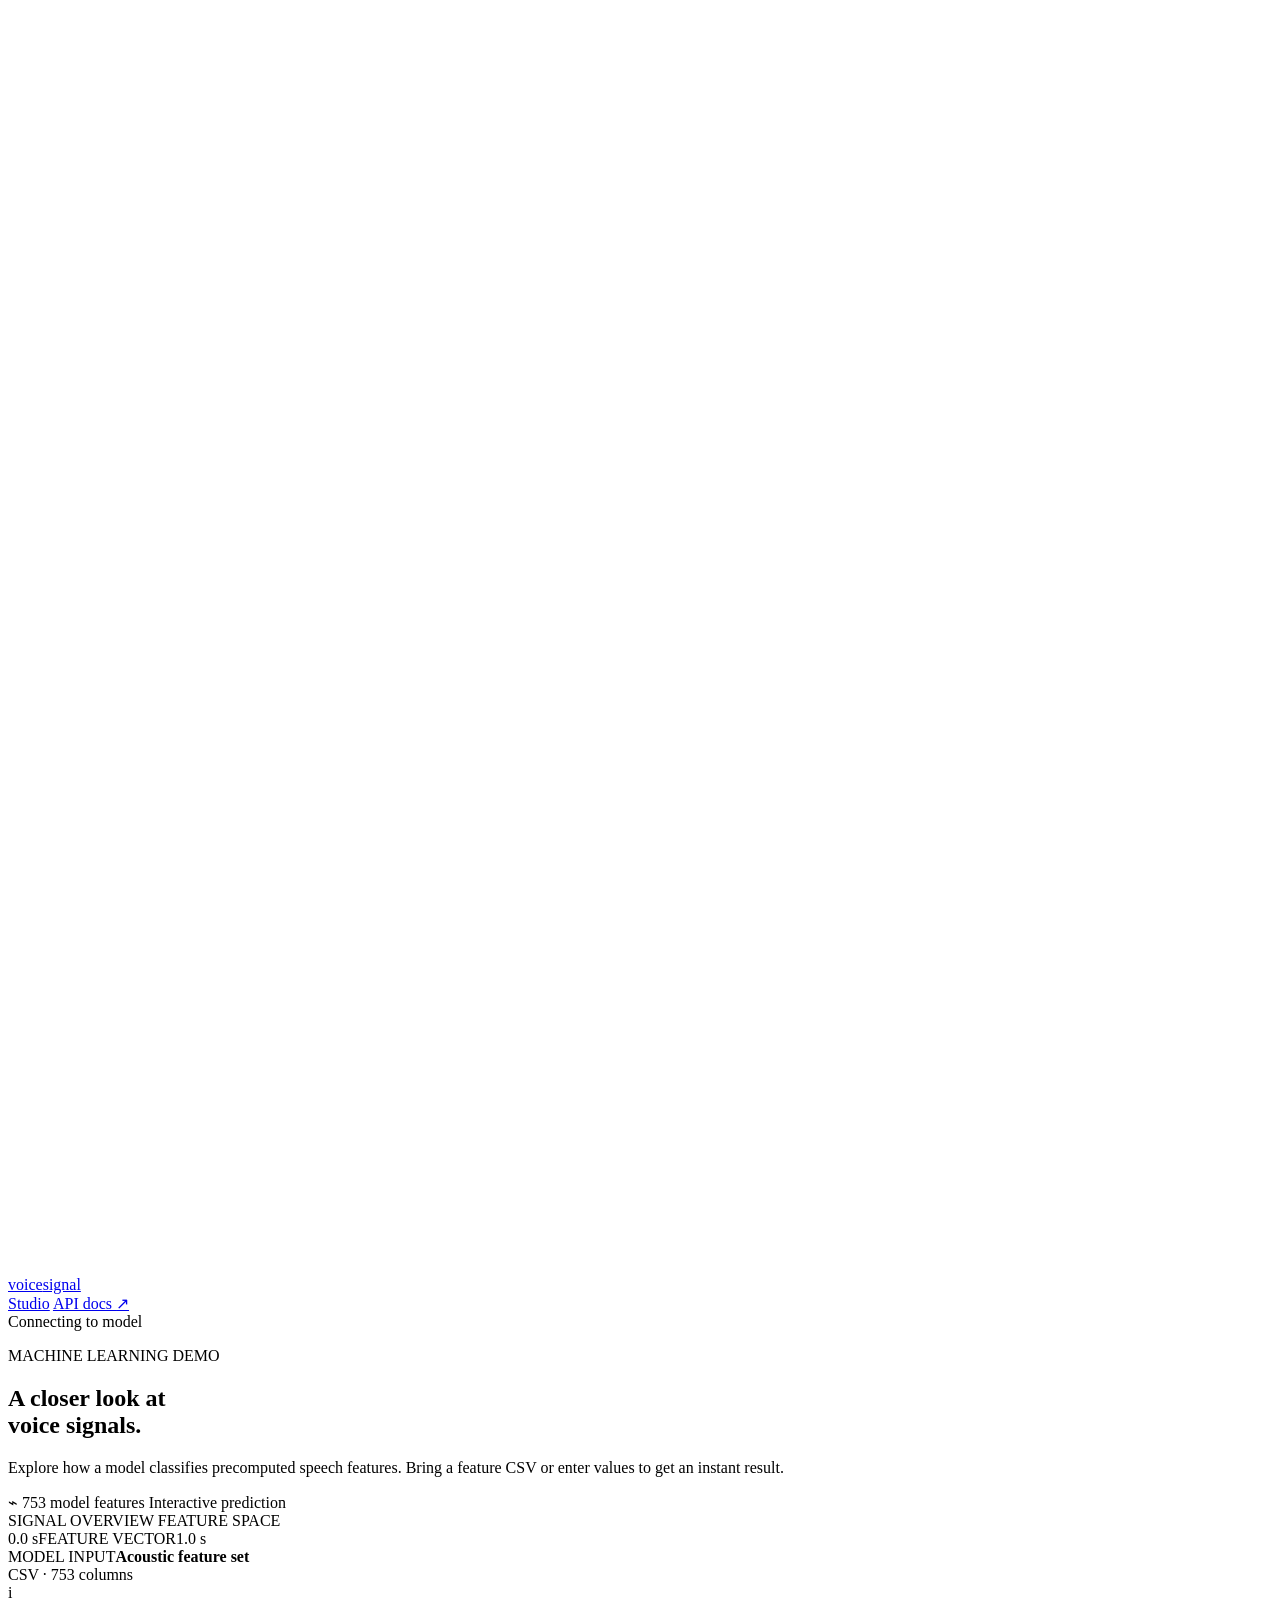
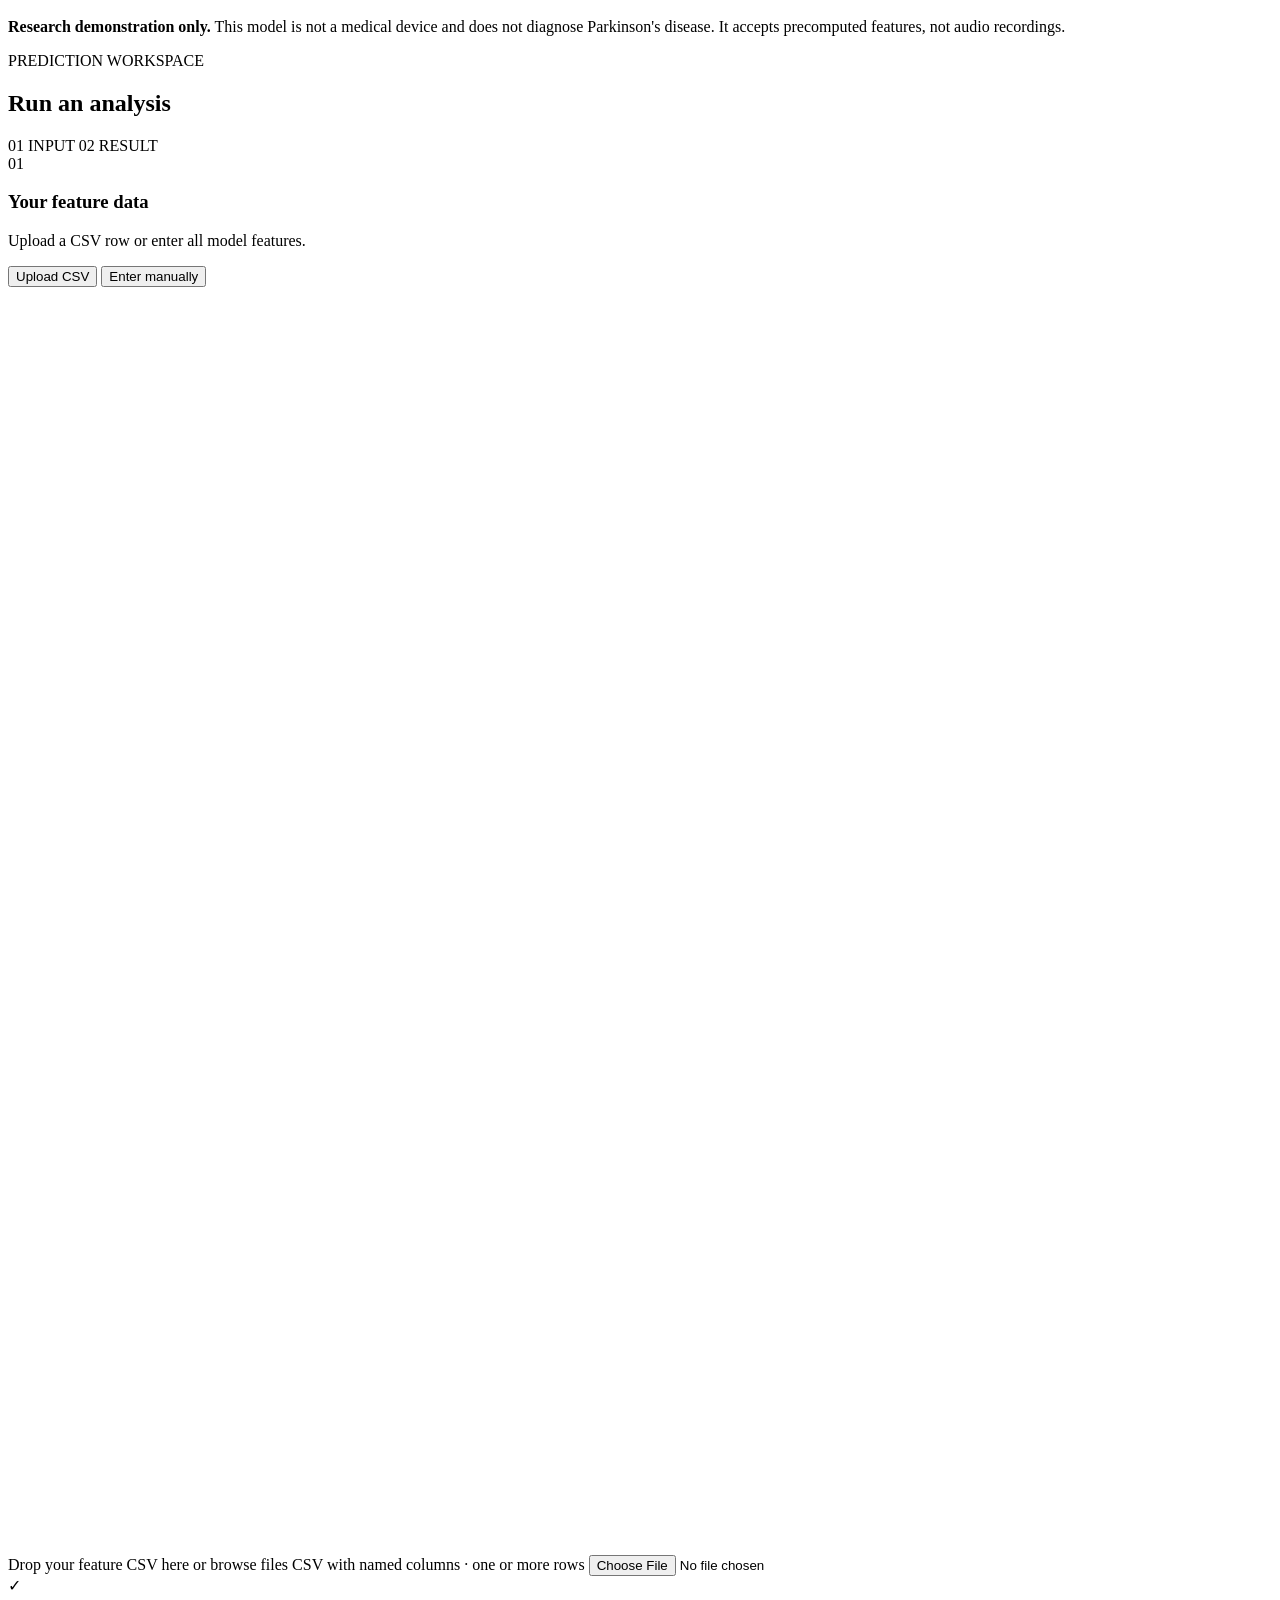
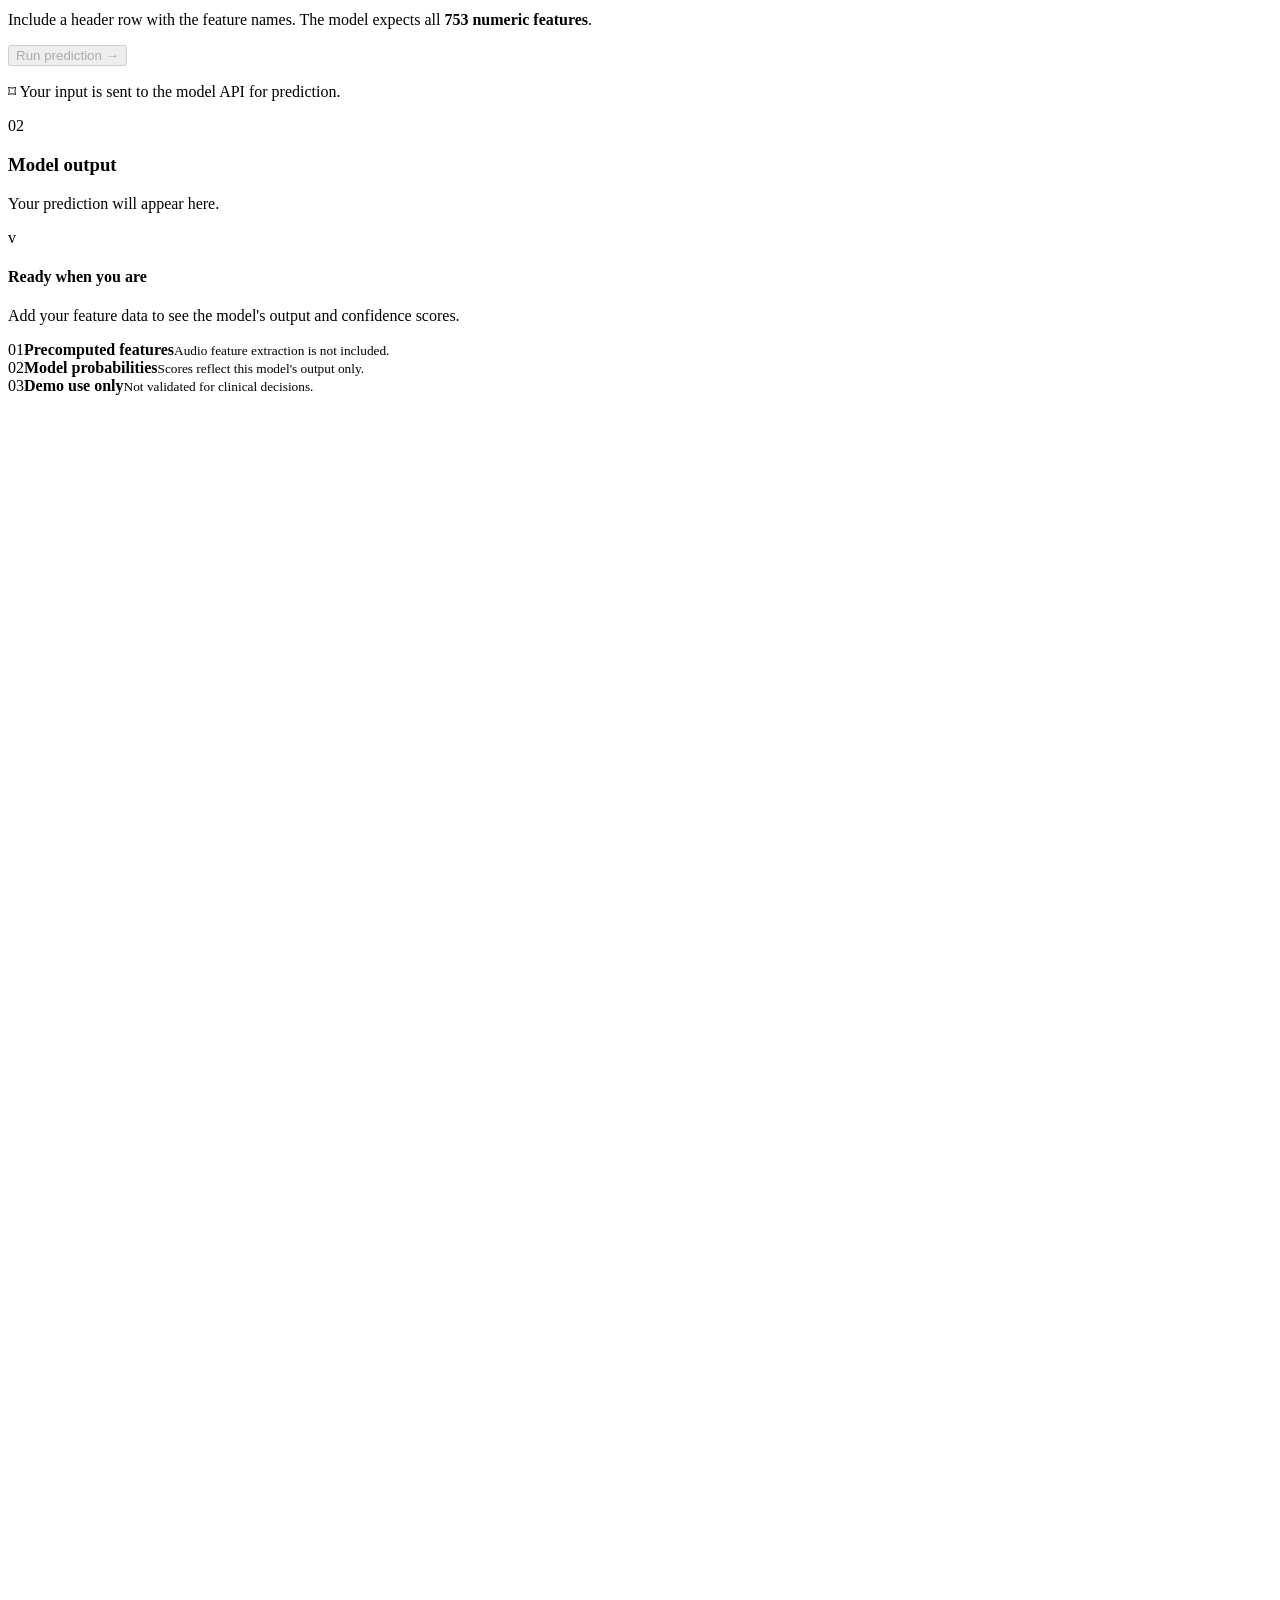
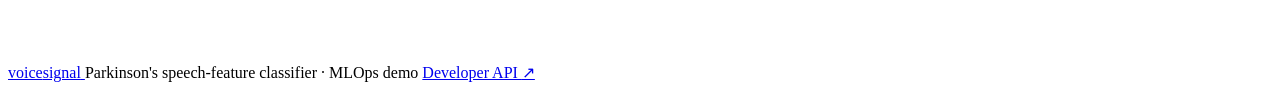
==== api/static/index.html @ 4277b414 "Add interactive prediction frontend Co-authored-by: Copilot <223556219+Copilot@users.noreply.github." ====
<!doctype html>
<html lang="en">
  <head>
    <meta charset="utf-8">
    <meta name="viewport" content="width=device-width, initial-scale=1">
    <meta
      name="description"
      content="Explore a Parkinson's speech-feature machine-learning demo."
    >
    <meta name="theme-color" content="#f5f7f5">
    <title>Parkinson's ML Studio</title>
    <link rel="preconnect" href="https://fonts.googleapis.com">
    <link rel="preconnect" href="https://fonts.gstatic.com" crossorigin>
    <link
      href="https://fonts.googleapis.com/css2?family=DM+Sans:wght@400;500;600;700&family=Manrope:wght@400;500;600;700;800&display=swap"
      rel="stylesheet"
    >
    <link rel="stylesheet" href="/styles.css">
    <script src="/app.js" defer></script>
  </head>
  <body>
    <div class="page-shell">
      <header class="topbar">
        <a class="brand" href="/" aria-label="Parkinson's ML Studio home">
          <span class="brand-mark" aria-hidden="true">
            <svg viewBox="0 0 32 32" fill="none">
              <path d="M4 17h5l3-9 6 17 4-11 2 3h4" />
            </svg>
          </span>
          <span class="brand-name">voice<span>signal</span></span>
        </a>
        <nav class="top-nav" aria-label="Main navigation">
          <a class="nav-link active" href="#analyze">Studio</a>
          <a class="nav-link" href="/docs" target="_blank" rel="noreferrer">API docs <span aria-hidden="true">↗</span></a>
        </nav>
        <div class="service-indicator">
          <span class="status-dot" id="status-dot"></span>
          <span id="service-status" role="status">Connecting to model</span>
        </div>
      </header>

      <main id="analyze">
        <section class="intro">
          <div class="intro-copy">
            <p class="eyebrow"><span class="eyebrow-line"></span> MACHINE LEARNING DEMO</p>
            <h1>A closer look at<br><span>voice signals.</span></h1>
            <p class="intro-text">
              Explore how a model classifies precomputed speech features.
              Bring a feature CSV or enter values to get an instant result.
            </p>
            <div class="intro-meta">
              <span class="meta-icon" aria-hidden="true">⌁</span>
              <span>753 model features</span>
              <span class="meta-divider"></span>
              <span>Interactive prediction</span>
            </div>
          </div>
          <div class="signal-card" aria-label="Illustrative voice waveform">
            <div class="signal-card-top">
              <span class="signal-label"><span class="live-pulse"></span> SIGNAL OVERVIEW</span>
              <span class="signal-window">FEATURE SPACE</span>
            </div>
            <div class="waveform" aria-hidden="true">
              <span style="--h:20%"></span><span style="--h:34%"></span>
              <span style="--h:26%"></span><span style="--h:45%"></span>
              <span style="--h:36%"></span><span style="--h:58%"></span>
              <span style="--h:42%"></span><span style="--h:74%"></span>
              <span style="--h:50%"></span><span style="--h:88%"></span>
              <span style="--h:56%"></span><span style="--h:66%"></span>
              <span style="--h:39%"></span><span style="--h:79%"></span>
              <span style="--h:48%"></span><span style="--h:96%"></span>
              <span style="--h:63%"></span><span style="--h:72%"></span>
              <span style="--h:43%"></span><span style="--h:83%"></span>
              <span style="--h:55%"></span><span style="--h:68%"></span>
              <span style="--h:34%"></span><span style="--h:52%"></span>
              <span style="--h:29%"></span><span style="--h:44%"></span>
              <span style="--h:22%"></span><span style="--h:36%"></span>
              <span style="--h:17%"></span><span style="--h:30%"></span>
              <span style="--h:14%"></span><span style="--h:24%"></span>
              <span style="--h:12%"></span><span style="--h:20%"></span>
            </div>
            <div class="signal-axis"><span>0.0 s</span><span>FEATURE VECTOR</span><span>1.0 s</span></div>
            <div class="signal-card-foot">
              <div><span class="foot-label">MODEL INPUT</span><strong>Acoustic feature set</strong></div>
              <span class="foot-chip">CSV · 753 columns</span>
            </div>
          </div>
        </section>

        <section class="notice" aria-label="Important information">
          <span class="notice-icon" aria-hidden="true">i</span>
          <p>
            <strong>Research demonstration only.</strong>
            This model is not a medical device and does not diagnose Parkinson's disease.
            It accepts precomputed features, not audio recordings.
          </p>
        </section>

        <section class="workspace" aria-labelledby="workspace-title">
          <div class="workspace-heading">
            <div>
              <p class="eyebrow">PREDICTION WORKSPACE</p>
              <h2 id="workspace-title">Run an analysis</h2>
            </div>
            <span class="workspace-step"><span>01</span> INPUT <i></i><span>02</span> RESULT</span>
          </div>

          <div class="workspace-grid">
            <section class="input-panel panel" aria-labelledby="input-title">
              <div class="panel-heading">
                <div class="panel-heading-icon" aria-hidden="true">01</div>
                <div>
                  <h3 id="input-title">Your feature data</h3>
                  <p>Upload a CSV row or enter all model features.</p>
                </div>
              </div>

              <div class="mode-switch" role="tablist" aria-label="Feature input method">
                <button class="mode-tab selected" id="upload-tab" type="button" role="tab" aria-selected="true" aria-controls="upload-panel">Upload CSV</button>
                <button class="mode-tab" id="manual-tab" type="button" role="tab" aria-selected="false" aria-controls="manual-panel">Enter manually</button>
              </div>

              <div class="mode-panel" id="upload-panel" role="tabpanel" aria-labelledby="upload-tab">
                <label class="dropzone" id="dropzone" for="csv-file">
                  <span class="upload-icon" aria-hidden="true">
                    <svg viewBox="0 0 24 24" fill="none">
                      <path d="M12 15V4m0 0L8 8m4-4 4 4M5 14v4a2 2 0 0 0 2 2h10a2 2 0 0 0 2-2v-4" />
                    </svg>
                  </span>
                  <span class="dropzone-title">Drop your feature CSV here</span>
                  <span class="dropzone-subtitle">or <span class="browse-link">browse files</span></span>
                  <span class="file-hint">CSV with named columns · one or more rows</span>
                  <input id="csv-file" type="file" accept=".csv,text/csv">
                </label>
                <div class="file-loaded" id="file-loaded" hidden>
                  <span class="file-badge" aria-hidden="true">CSV</span>
                  <div class="file-details">
                    <strong id="file-name"></strong>
                    <span id="file-summary"></span>
                  </div>
                  <button class="text-button" id="remove-file" type="button" aria-label="Remove uploaded CSV">Remove</button>
                </div>
                <div class="row-picker" id="row-picker" hidden>
                  <label for="row-select">Choose a row to analyze</label>
                  <div class="row-picker-control">
                    <select id="row-select"></select>
                    <button class="button button-secondary" id="load-row" type="button">Load row</button>
                  </div>
                  <p class="field-help">Identifier and target columns are ignored. Use a single example row or a compatible feature dataset.</p>
                </div>
                <div class="upload-help">
                  <span class="help-check" aria-hidden="true">✓</span>
                  <p>Include a header row with the feature names. The model expects all <strong>753 numeric features</strong>.</p>
                </div>
              </div>

              <div class="mode-panel" id="manual-panel" role="tabpanel" aria-labelledby="manual-tab" hidden>
                <div class="manual-summary">
                  <span id="manual-progress">0 of 753 features filled</span>
                  <button class="text-button" id="clear-fields" type="button">Clear all</button>
                </div>
                <label class="search-wrap" for="feature-search">
                  <span aria-hidden="true">⌕</span>
                  <input id="feature-search" type="search" placeholder="Find a feature, e.g. jitter" autocomplete="off">
                  <kbd>⌘ K</kbd>
                </label>
                <div class="feature-groups" id="feature-groups">
                  <div class="loading-state"><span class="spinner"></span> Loading feature schema…</div>
                </div>
              </div>

              <div class="form-error" id="form-error" role="alert" hidden></div>
              <button class="button button-primary analyze-button" id="analyze-button" type="button" disabled>
                <span>Run prediction</span>
                <span class="button-arrow" aria-hidden="true">→</span>
              </button>
              <p class="privacy-note"><span aria-hidden="true">⌑</span> Your input is sent to the model API for prediction.</p>
            </section>

            <section class="result-panel panel" aria-labelledby="result-title" aria-live="polite">
              <div class="panel-heading">
                <div class="panel-heading-icon result-icon" aria-hidden="true">02</div>
                <div>
                  <h3 id="result-title">Model output</h3>
                  <p>Your prediction will appear here.</p>
                </div>
              </div>
              <div class="result-empty" id="result-empty">
                <div class="empty-art" aria-hidden="true">
                  <div class="empty-orbit orbit-one"></div>
                  <div class="empty-orbit orbit-two"></div>
                  <div class="empty-core"><span>v</span></div>
                  <i class="orbit-dot dot-one"></i><i class="orbit-dot dot-two"></i>
                  <i class="orbit-dot dot-three"></i>
                </div>
                <h4>Ready when you are</h4>
                <p>Add your feature data to see the model's output and confidence scores.</p>
              </div>
              <div class="result-loading" id="result-loading" hidden>
                <span class="spinner"></span>
                <strong>Analyzing feature vector</strong>
                <span>Sending securely to the prediction API…</span>
              </div>
              <div class="result-content" id="result-content" hidden>
                <div class="result-kicker">PREDICTED MODEL CLASS</div>
                <div class="prediction-class" id="prediction-class">Class —</div>
                <p class="result-caption">Classifier output · not a diagnosis</p>
                <div class="probability-heading">
                  <h4>Class probabilities</h4>
                  <span>MODEL CONFIDENCE</span>
                </div>
                <div class="probability-list" id="probability-list"></div>
                <div class="result-foot">
                  <span class="result-check" aria-hidden="true">✓</span>
                  <span>Analysis complete</span>
                  <span class="result-timestamp" id="result-timestamp"></span>
                </div>
                <button class="button button-secondary another-button" id="another-button" type="button">Run another prediction <span aria-hidden="true">↻</span></button>
              </div>
              <div class="result-error" id="result-error" role="alert" hidden></div>
            </section>
          </div>
        </section>

        <section class="bottom-strip">
          <div class="bottom-item"><span class="bottom-symbol">01</span><span><strong>Precomputed features</strong><small>Audio feature extraction is not included.</small></span></div>
          <span class="bottom-separator"></span>
          <div class="bottom-item"><span class="bottom-symbol">02</span><span><strong>Model probabilities</strong><small>Scores reflect this model's output only.</small></span></div>
          <span class="bottom-separator"></span>
          <div class="bottom-item"><span class="bottom-symbol">03</span><span><strong>Demo use only</strong><small>Not validated for clinical decisions.</small></span></div>
        </section>
      </main>

      <footer class="footer">
        <a class="brand footer-brand" href="/">
          <span class="brand-mark" aria-hidden="true">
            <svg viewBox="0 0 32 32" fill="none"><path d="M4 17h5l3-9 6 17 4-11 2 3h4" /></svg>
          </span>
          <span class="brand-name">voice<span>signal</span></span>
        </a>
        <span>Parkinson's speech-feature classifier · MLOps demo</span>
        <a href="/docs" target="_blank" rel="noreferrer">Developer API <span aria-hidden="true">↗</span></a>
      </footer>
    </div>
  </body>
</html>
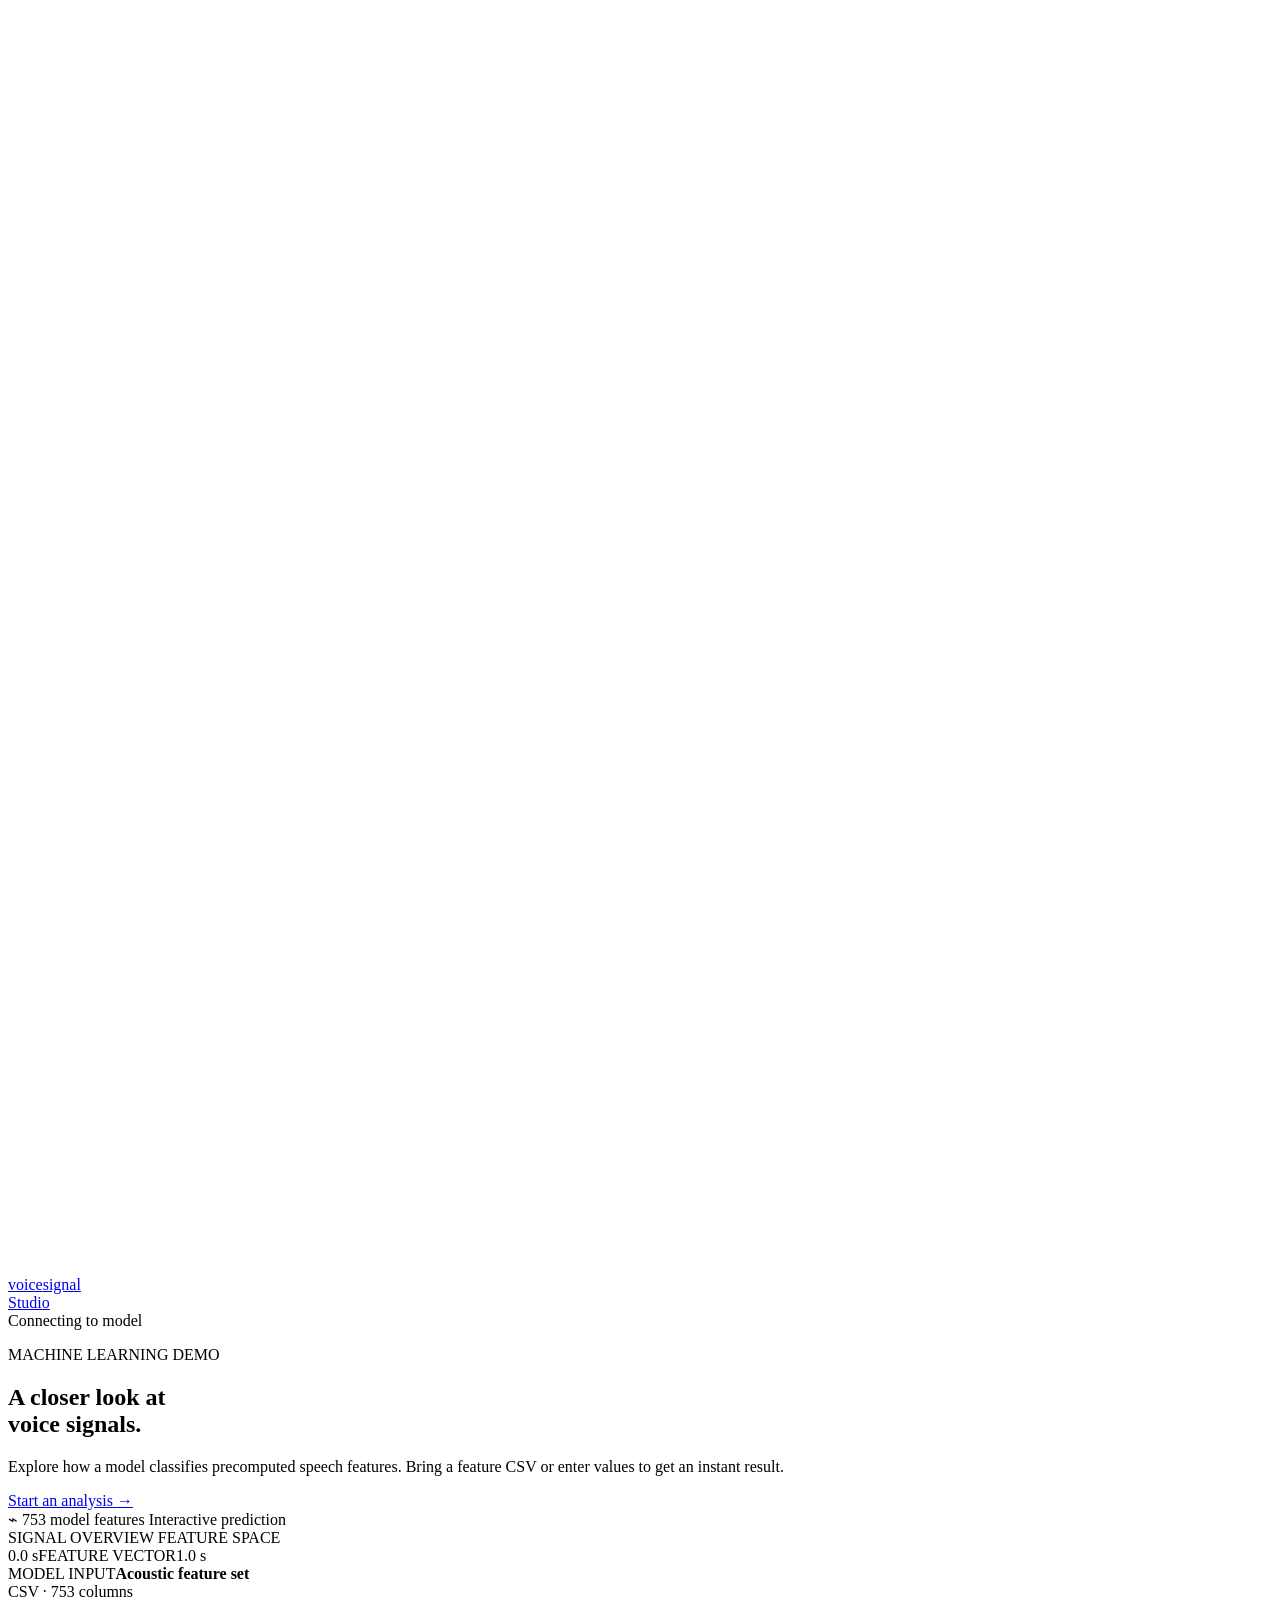
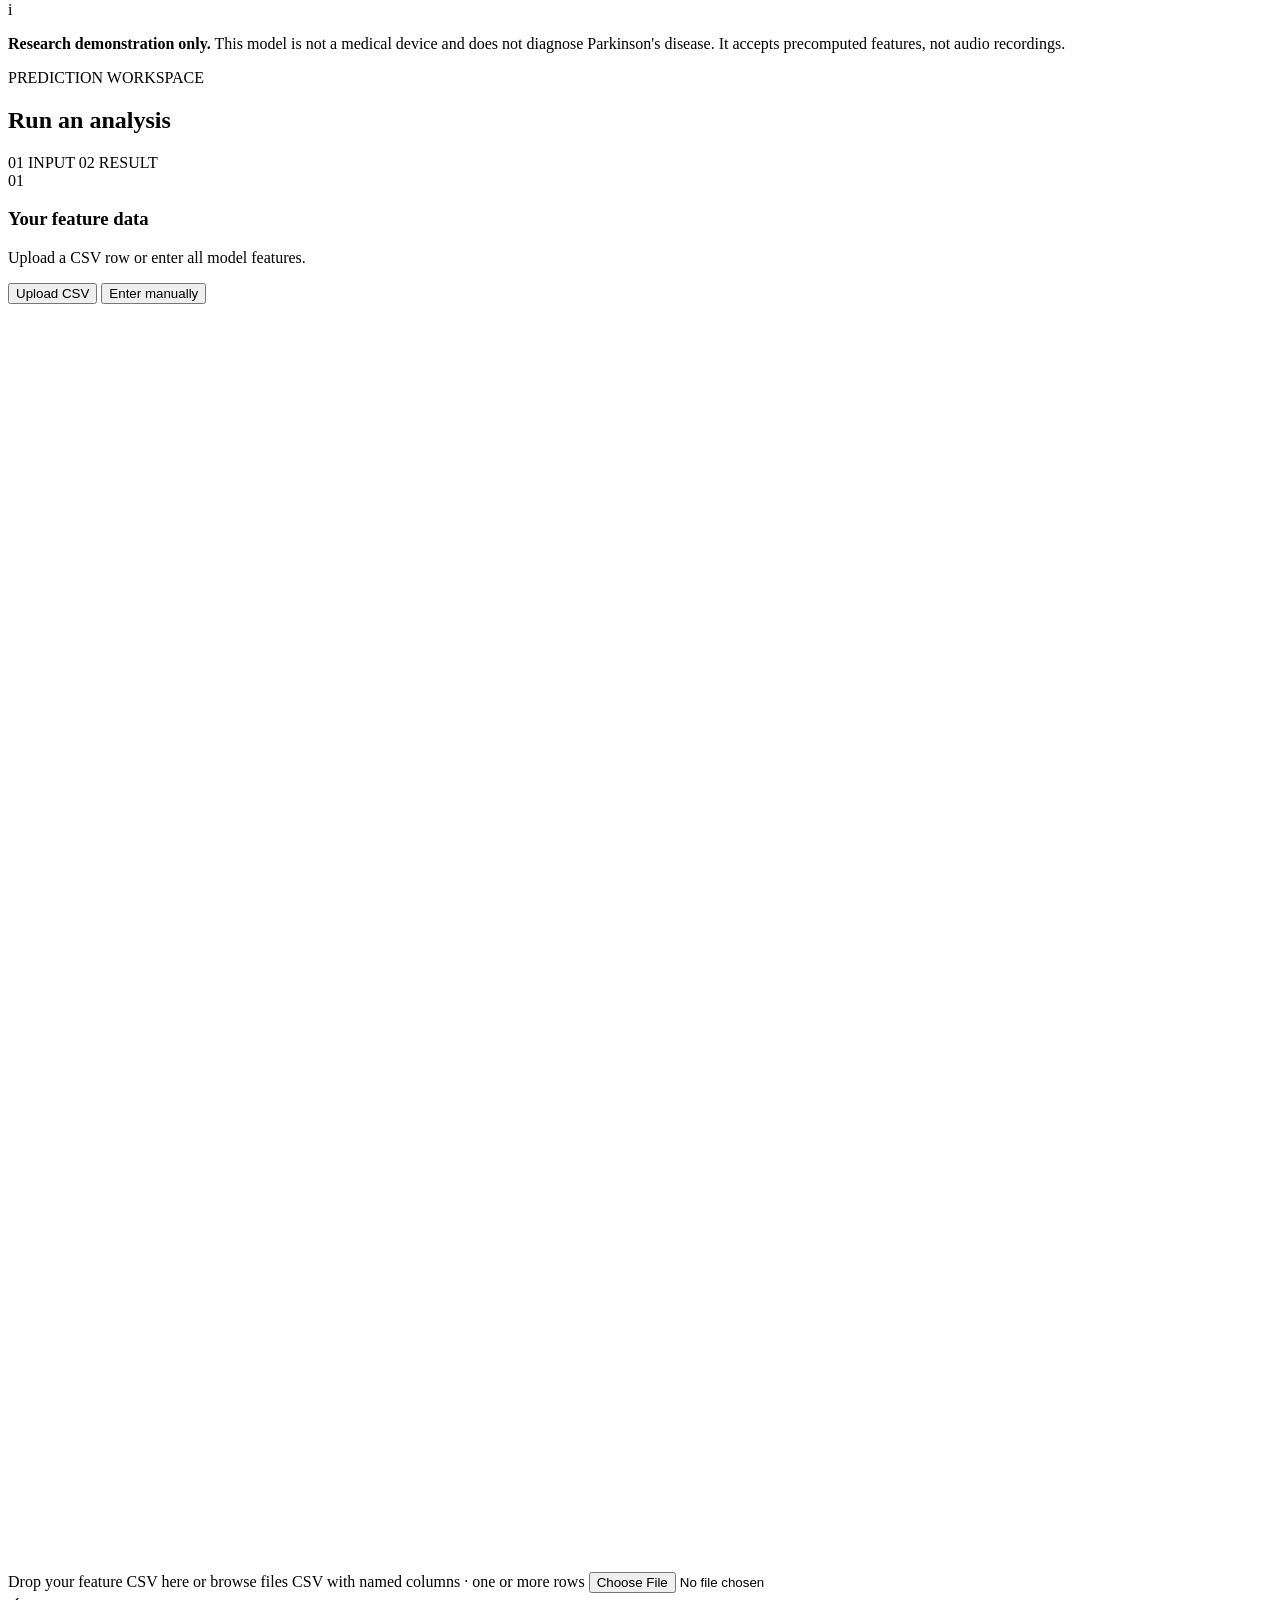
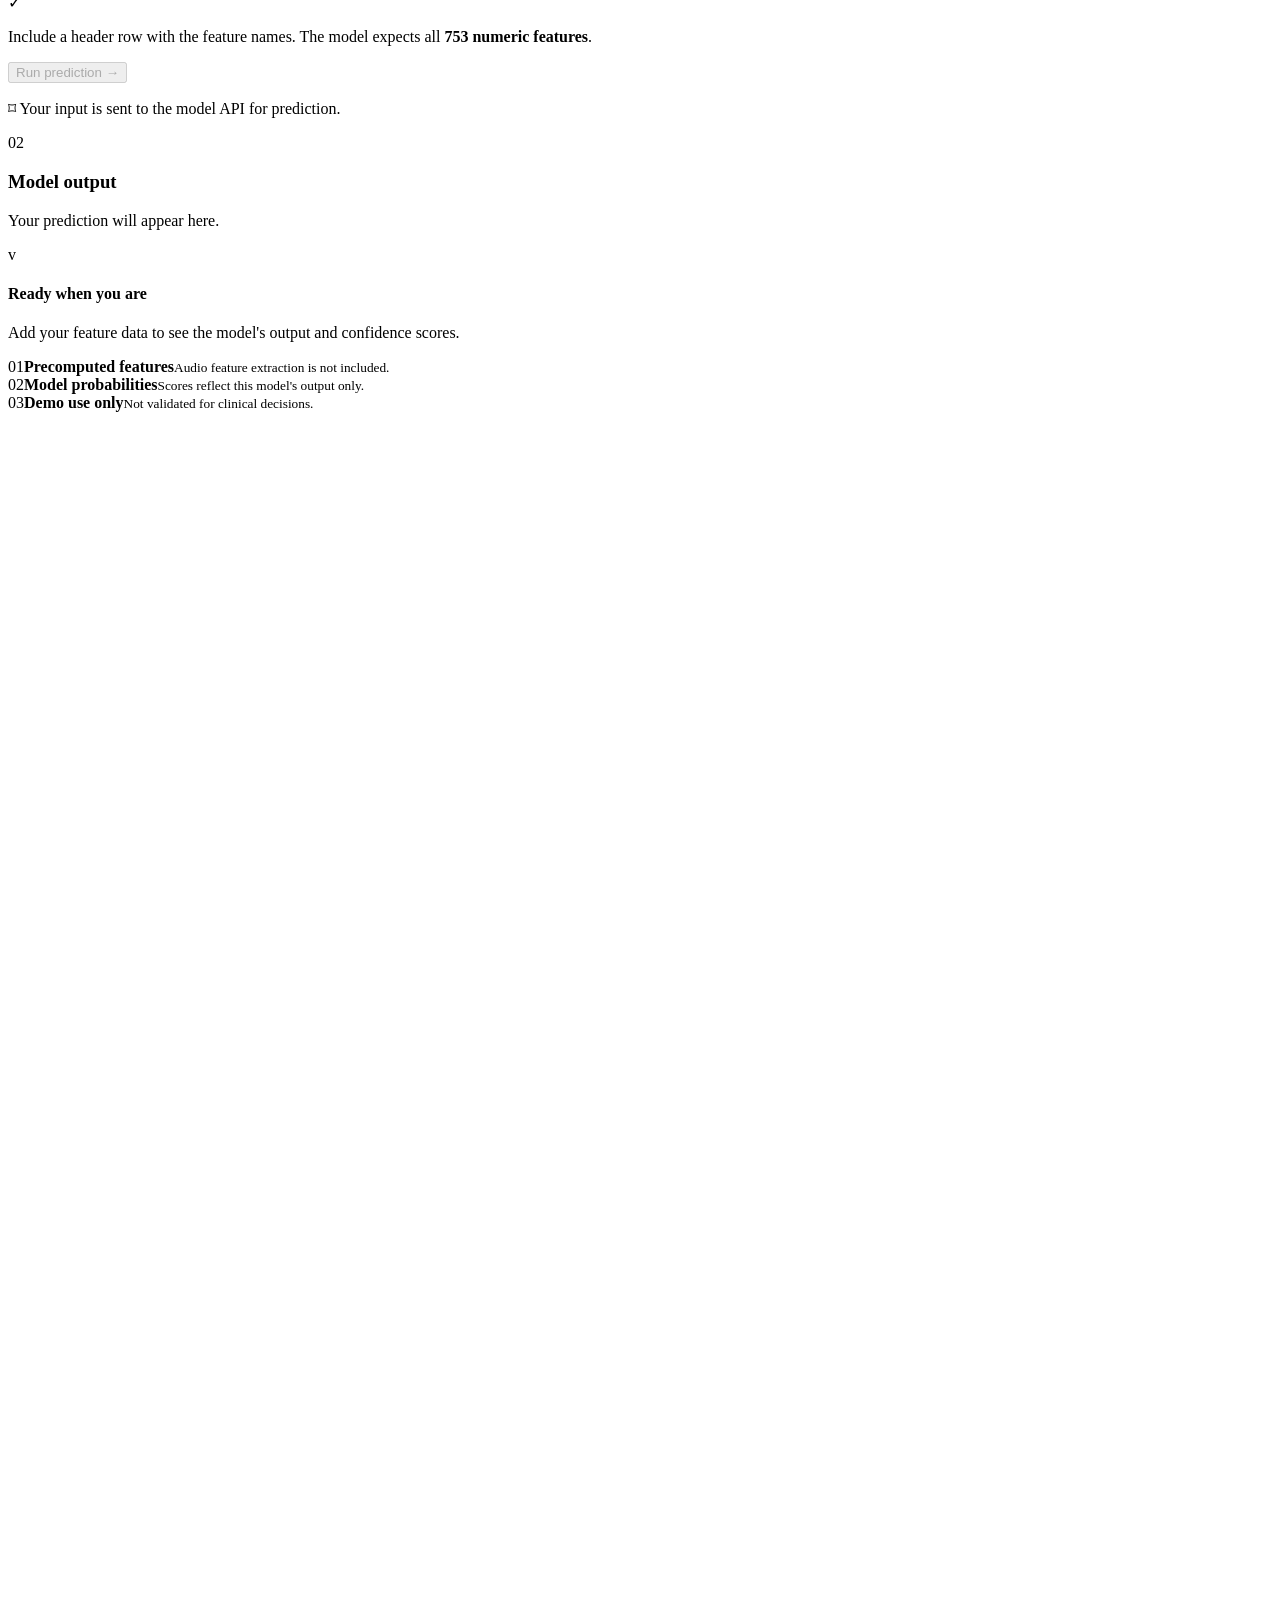
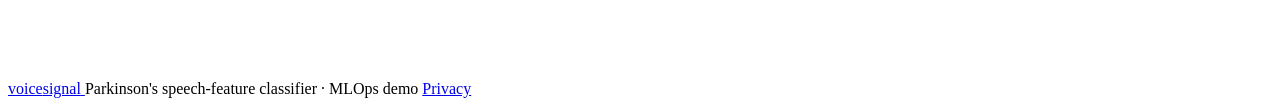
==== commit daaba513: "Hide public API documentation" ====
--- a/api/static/index.html
+++ b/api/static/index.html
@@ -8,7 +8,26 @@
       content="Explore a Parkinson's speech-feature machine-learning demo."
     >
     <meta name="theme-color" content="#f5f7f5">
-    <title>Parkinson's ML Studio</title>
+    <meta name="robots" content="index, follow">
+    <link rel="canonical" href="__SITE_URL__/">
+    <meta property="og:type" content="website">
+    <meta property="og:site_name" content="VoiceSignal">
+    <meta property="og:title" content="Parkinson's ML Studio | VoiceSignal">
+    <meta property="og:description" content="Explore how a machine-learning model classifies precomputed speech features. Research demonstration only; not a diagnosis.">
+    <meta property="og:url" content="__SITE_URL__/">
+    <meta property="og:image" content="__SITE_URL__/og-image.png">
+    <meta property="og:image:alt" content="VoiceSignal Parkinson's speech-feature machine-learning demo">
+    <meta name="twitter:card" content="summary_large_image">
+    <meta name="twitter:title" content="Parkinson's ML Studio | VoiceSignal">
+    <meta name="twitter:description" content="Explore how a machine-learning model classifies precomputed speech features. Research demonstration only; not a diagnosis.">
+    <meta name="twitter:image" content="__SITE_URL__/og-image.png">
+    <link rel="icon" href="/favicon.svg" type="image/svg+xml">
+    <link rel="icon" href="/favicon-32x32.png" sizes="32x32" type="image/png">
+    <link rel="icon" href="/favicon-16x16.png" sizes="16x16" type="image/png">
+    <link rel="apple-touch-icon" href="/apple-touch-icon.png">
+    <link rel="manifest" href="/site.webmanifest">
+    <title>Parkinson's ML Studio | VoiceSignal</title>
+    <!-- PLAUSIBLE_ANALYTICS -->
     <link rel="preconnect" href="https://fonts.googleapis.com">
     <link rel="preconnect" href="https://fonts.gstatic.com" crossorigin>
     <link
@@ -31,7 +50,6 @@
         </a>
         <nav class="top-nav" aria-label="Main navigation">
           <a class="nav-link active" href="#analyze">Studio</a>
-          <a class="nav-link" href="/docs" target="_blank" rel="noreferrer">API docs <span aria-hidden="true">↗</span></a>
         </nav>
         <div class="service-indicator">
           <span class="status-dot" id="status-dot"></span>
@@ -48,6 +66,9 @@
               Explore how a model classifies precomputed speech features.
               Bring a feature CSV or enter values to get an instant result.
             </p>
+            <a class="button button-primary intro-cta" href="#workspace">
+              Start an analysis <span class="button-arrow" aria-hidden="true">→</span>
+            </a>
             <div class="intro-meta">
               <span class="meta-icon" aria-hidden="true">⌁</span>
               <span>753 model features</span>
@@ -96,7 +117,7 @@
           </p>
         </section>
 
-        <section class="workspace" aria-labelledby="workspace-title">
+        <section class="workspace" id="workspace" aria-labelledby="workspace-title">
           <div class="workspace-heading">
             <div>
               <p class="eyebrow">PREDICTION WORKSPACE</p>
@@ -165,7 +186,7 @@
                   <kbd>⌘ K</kbd>
                 </label>
                 <div class="feature-groups" id="feature-groups">
-                  <div class="loading-state"><span class="spinner"></span> Loading feature schema…</div>
+                  <div class="loading-state" role="status" aria-live="polite"><span class="spinner"></span> Loading feature schema…</div>
                 </div>
               </div>
 
@@ -177,7 +198,7 @@
               <p class="privacy-note"><span aria-hidden="true">⌑</span> Your input is sent to the model API for prediction.</p>
             </section>
 
-            <section class="result-panel panel" aria-labelledby="result-title" aria-live="polite">
+            <section class="result-panel panel" aria-labelledby="result-title" aria-live="polite" aria-busy="false">
               <div class="panel-heading">
                 <div class="panel-heading-icon result-icon" aria-hidden="true">02</div>
                 <div>
@@ -196,7 +217,7 @@
                 <h4>Ready when you are</h4>
                 <p>Add your feature data to see the model's output and confidence scores.</p>
               </div>
-              <div class="result-loading" id="result-loading" hidden>
+              <div class="result-loading" id="result-loading" role="status" aria-live="polite" hidden>
                 <span class="spinner"></span>
                 <strong>Analyzing feature vector</strong>
                 <span>Sending securely to the prediction API…</span>
@@ -239,7 +260,7 @@
           <span class="brand-name">voice<span>signal</span></span>
         </a>
         <span>Parkinson's speech-feature classifier · MLOps demo</span>
-        <a href="/docs" target="_blank" rel="noreferrer">Developer API <span aria-hidden="true">↗</span></a>
+        <a href="/privacy">Privacy</a>
       </footer>
     </div>
   </body>
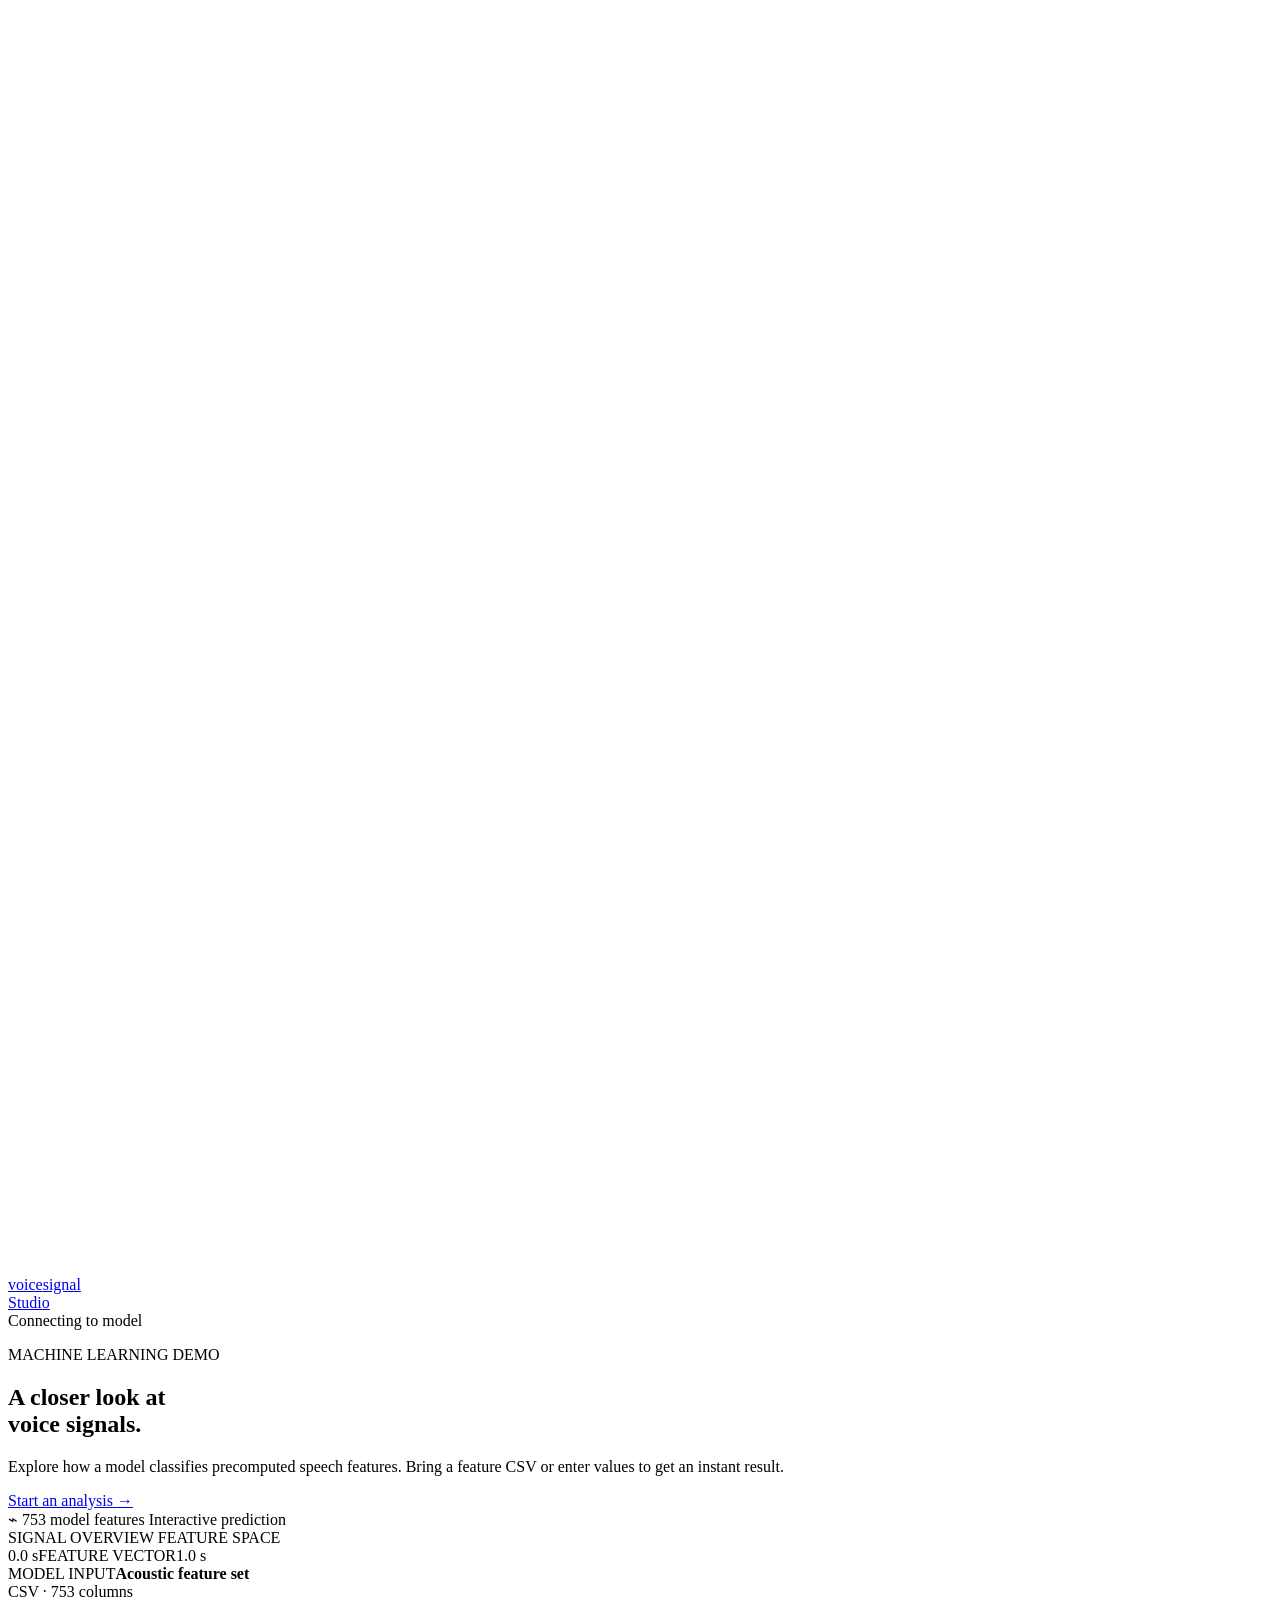
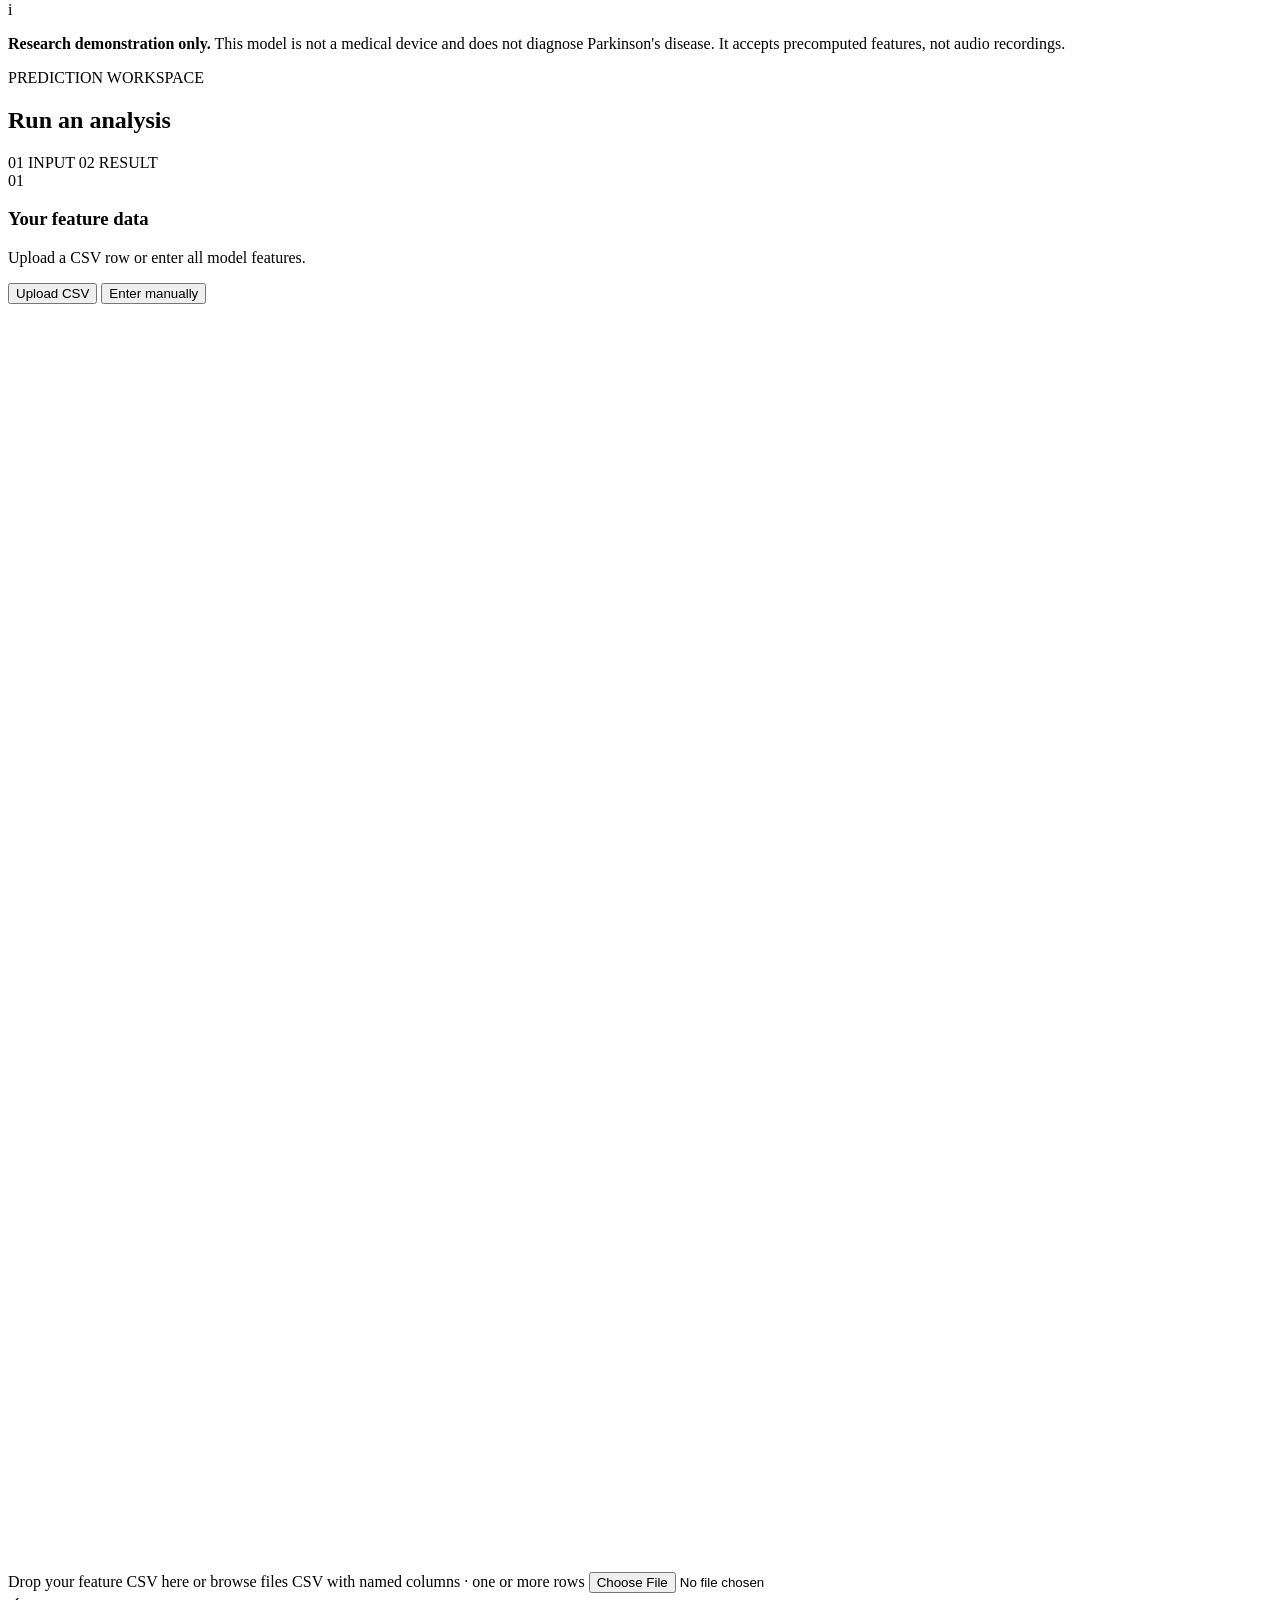
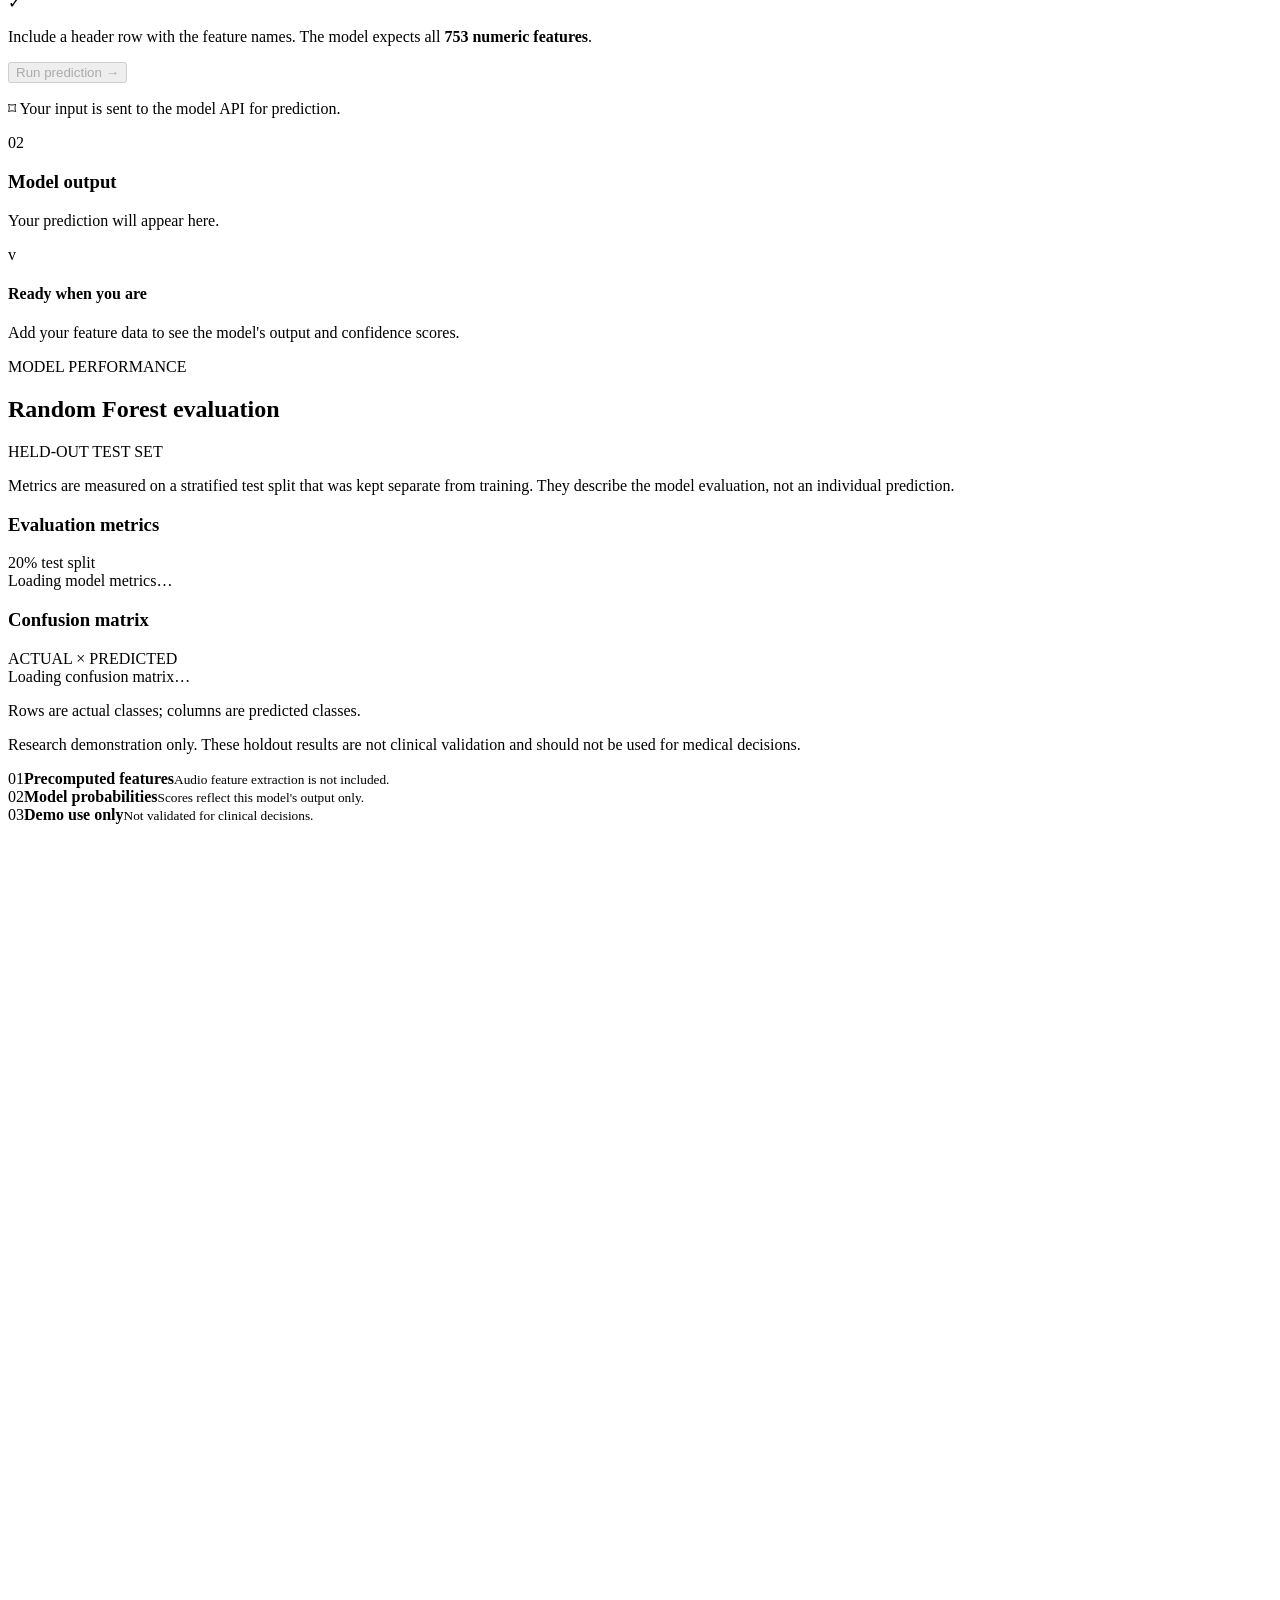
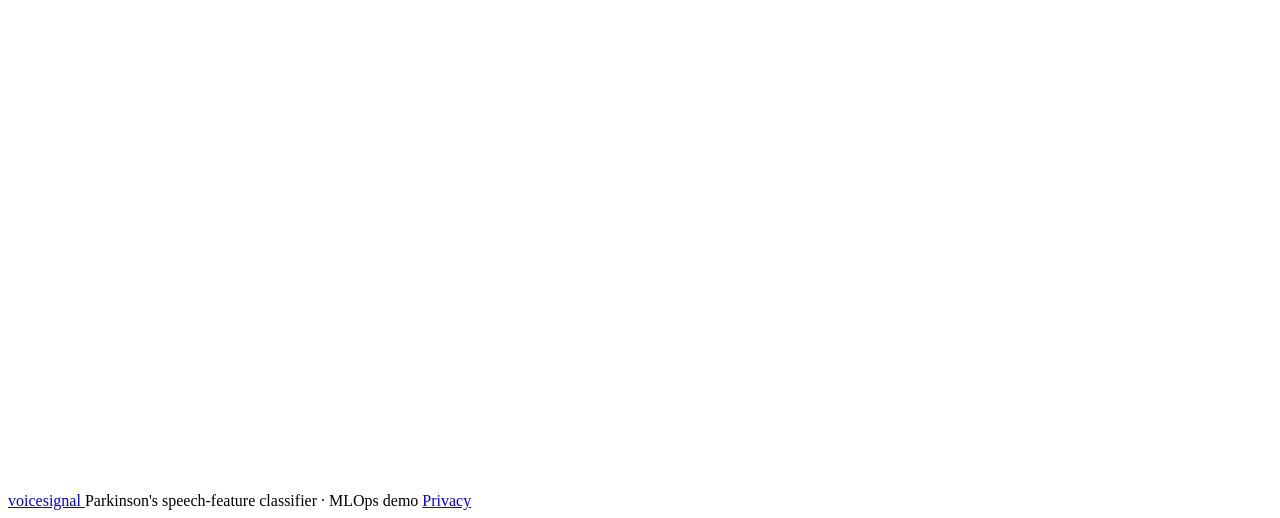
==== commit 1ae8da5b: "Add model evaluation to website Co-authored-by: Copilot <223556219+Copilot@users.noreply.github.com>" ====
--- a/api/static/index.html
+++ b/api/static/index.html
@@ -243,6 +243,45 @@
           </div>
         </section>
 
+        <section class="evaluation-section" aria-labelledby="evaluation-title">
+          <div class="workspace-heading">
+            <div>
+              <p class="eyebrow">MODEL PERFORMANCE</p>
+              <h2 id="evaluation-title">Random Forest evaluation</h2>
+            </div>
+            <span class="evaluation-badge">HELD-OUT TEST SET</span>
+          </div>
+          <p class="evaluation-description">
+            Metrics are measured on a stratified test split that was kept separate
+            from training. They describe the model evaluation, not an individual prediction.
+          </p>
+          <div class="evaluation-grid">
+            <section class="evaluation-panel panel" aria-labelledby="metrics-title">
+              <div class="evaluation-panel-heading">
+                <h3 id="metrics-title">Evaluation metrics</h3>
+                <span>20% test split</span>
+              </div>
+              <div class="metric-grid" id="metric-grid" aria-live="polite">
+                <div class="loading-state" role="status"><span class="spinner"></span> Loading model metrics…</div>
+              </div>
+            </section>
+            <section class="evaluation-panel panel" aria-labelledby="matrix-title">
+              <div class="evaluation-panel-heading">
+                <h3 id="matrix-title">Confusion matrix</h3>
+                <span>ACTUAL × PREDICTED</span>
+              </div>
+              <div class="confusion-matrix-wrap" id="confusion-matrix" aria-live="polite">
+                <div class="loading-state" role="status"><span class="spinner"></span> Loading confusion matrix…</div>
+              </div>
+              <p class="matrix-note">Rows are actual classes; columns are predicted classes.</p>
+            </section>
+          </div>
+          <p class="evaluation-disclaimer">
+            Research demonstration only. These holdout results are not clinical validation
+            and should not be used for medical decisions.
+          </p>
+        </section>
+
         <section class="bottom-strip">
           <div class="bottom-item"><span class="bottom-symbol">01</span><span><strong>Precomputed features</strong><small>Audio feature extraction is not included.</small></span></div>
           <span class="bottom-separator"></span>
